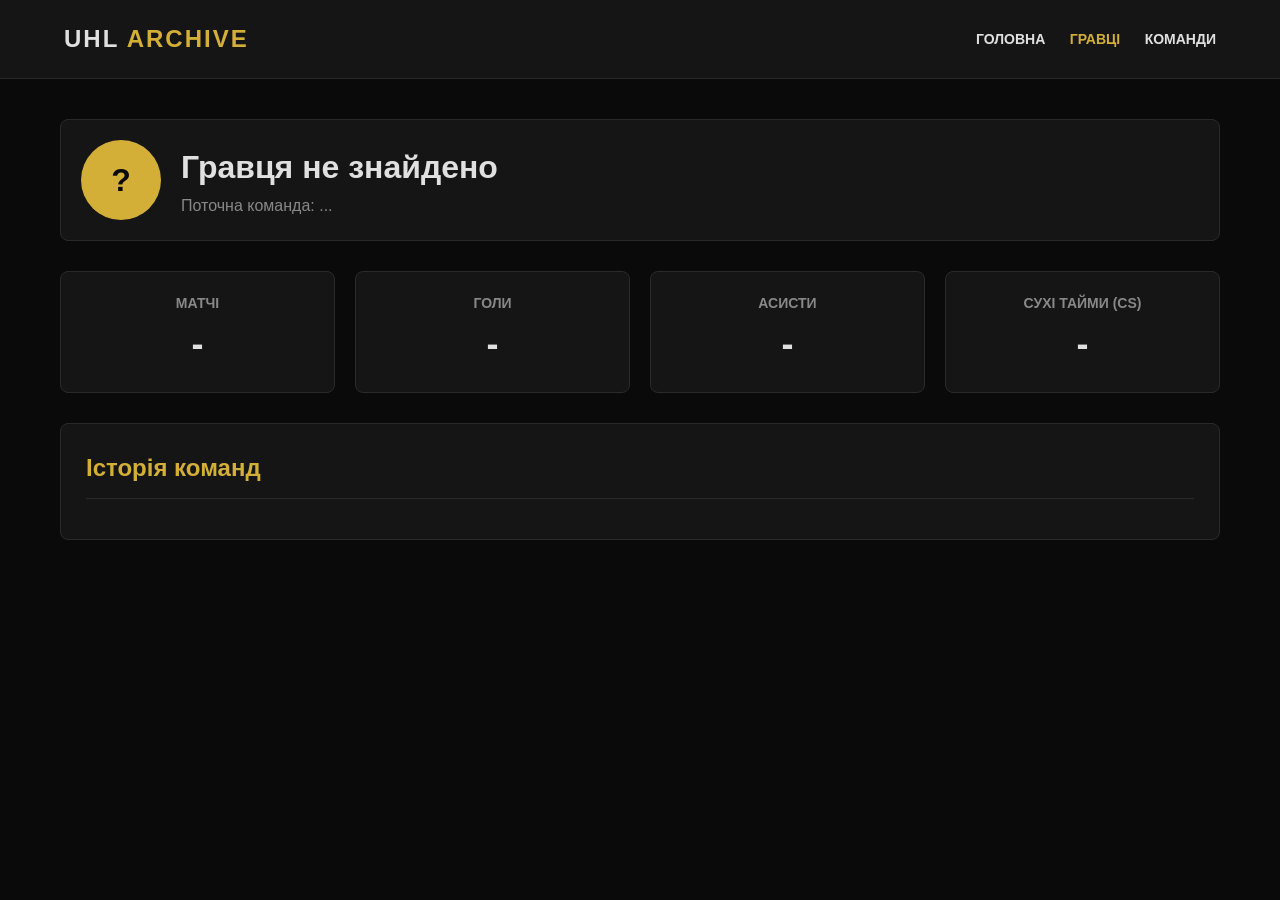
==== player.html @ f2d45ee5 "Add files via upload" ====
<!DOCTYPE html>
<html lang="uk">
<head>
    <meta charset="UTF-8">
    <meta name="viewport" content="width=device-width, initial-scale=1.0">
    <title>UHL ARCHIVE | Профіль гравця</title>
    <link rel="stylesheet" href="style.css">
</head>
<body>
    <header class="navbar">
        <div class="logo">UHL <span>ARCHIVE</span></div>
        <nav>
            <a href="index.html">Головна</a>
            <a href="#" class="active">Гравці</a>
            <a href="#">Команди</a>
        </nav>
    </header>

    <main class="container">
        <div class="profile-header">
            <div class="avatar" id="player-avatar">?</div>
            <div class="profile-info">
                <h1 id="player-name">Завантаження...</h1>
                <p class="subtitle" id="player-status">Поточна команда: ...</p>
            </div>
        </div>

        <section class="stats-grid">
            <div class="stat-box">
                <h3>Матчі</h3>
                <p id="stat-matches">-</p>
            </div>
            <div class="stat-box">
                <h3>Голи</h3>
                <p id="stat-goals">-</p>
            </div>
            <div class="stat-box">
                <h3>Асисти</h3>
                <p id="stat-assists">-</p>
            </div>
            <div class="stat-box">
                <h3>Сухі тайми (CS)</h3>
                <p id="stat-cs">-</p>
            </div>
        </section>

        <section class="card">
            <h2>Історія команд</h2>
            <ul id="team-history" class="history-list">
                <!-- Заповнюється через JS -->
            </ul>
        </section>
    </main>
    <script src="script.js"></script>
</body>
</html>
---- style.css ----
/* Базові змінні - Темна палітра */
:root {
    --bg-dark: #0a0a0a;
    --bg-card: #151515;
    --text-main: #e0e0e0;
    --text-muted: #888888;
    --accent: #d4af37; /* Золотий колір для залу слави та акцентів */
    --accent-hover: #f1c40f;
    --border-color: #2a2a2a;
}

* {
    margin: 0;
    padding: 0;
    box-sizing: border-box;
    font-family: 'Segoe UI', Roboto, Helvetica, Arial, sans-serif;
}

body {
    background-color: var(--bg-dark);
    color: var(--text-main);
    line-height: 1.6;
}

a {
    color: var(--text-main);
    text-decoration: none;
    transition: color 0.2s;
}

a:hover {
    color: var(--accent);
}

/* Навігація */
.navbar {
    display: flex;
    justify-content: space-between;
    align-items: center;
    padding: 20px 5%;
    background-color: var(--bg-card);
    border-bottom: 1px solid var(--border-color);
}

.logo {
    font-size: 24px;
    font-weight: bold;
    letter-spacing: 2px;
}

.logo span {
    color: var(--accent);
}

.navbar nav a {
    margin-left: 20px;
    font-size: 14px;
    text-transform: uppercase;
    font-weight: 600;
}

.navbar nav a.active {
    color: var(--accent);
}

/* Основний контейнер */
.container {
    max-width: 1200px;
    margin: 0 auto;
    padding: 40px 20px;
}

/* Герой блок (Головна) */
.hero {
    text-align: center;
    margin-bottom: 50px;
}

.hero h1 {
    font-size: 42px;
    margin-bottom: 10px;
}

.hero p {
    color: var(--text-muted);
    font-size: 18px;
}

/* Картки та сітки */
.dashboard {
    display: grid;
    grid-template-columns: repeat(auto-fit, minmax(300px, 1fr));
    gap: 30px;
}

.card {
    background-color: var(--bg-card);
    padding: 25px;
    border-radius: 8px;
    border: 1px solid var(--border-color);
}

.card h2 {
    border-bottom: 1px solid var(--border-color);
    padding-bottom: 10px;
    margin-bottom: 15px;
    color: var(--accent);
}

.season-list li {
    list-style: none;
    margin-bottom: 10px;
    padding: 10px;
    background: var(--bg-dark);
    border: 1px solid var(--border-color);
    border-radius: 4px;
}

/* Профіль гравця */
.profile-header {
    display: flex;
    align-items: center;
    gap: 20px;
    margin-bottom: 30px;
    padding: 20px;
    background-color: var(--bg-card);
    border-radius: 8px;
    border: 1px solid var(--border-color);
}

.avatar {
    width: 80px;
    height: 80px;
    background-color: var(--accent);
    color: var(--bg-dark);
    display: flex;
    align-items: center;
    justify-content: center;
    font-size: 32px;
    font-weight: bold;
    border-radius: 50%;
}

.profile-info h1 {
    font-size: 32px;
}

.subtitle {
    color: var(--text-muted);
}

/* Статистика */
.stats-grid {
    display: grid;
    grid-template-columns: repeat(auto-fit, minmax(200px, 1fr));
    gap: 20px;
    margin-bottom: 30px;
}

.stat-box {
    background-color: var(--bg-card);
    padding: 20px;
    text-align: center;
    border-radius: 8px;
    border: 1px solid var(--border-color);
}

.stat-box h3 {
    font-size: 14px;
    color: var(--text-muted);
    text-transform: uppercase;
}

.stat-box p {
    font-size: 36px;
    font-weight: bold;
    color: var(--text-main);
}

/* Динамічні списки JS */
.grid-list {
    display: flex;
    flex-direction: column;
    gap: 10px;
}

.player-item {
    display: flex;
    justify-content: space-between;
    background: var(--bg-dark);
    padding: 10px 15px;
    border: 1px solid var(--border-color);
    border-radius: 4px;
}

.history-list li {
    list-style: none;
    padding: 10px 0;
    border-bottom: 1px solid var(--border-color);
}
.history-list li:last-child {
    border-bottom: none;
}
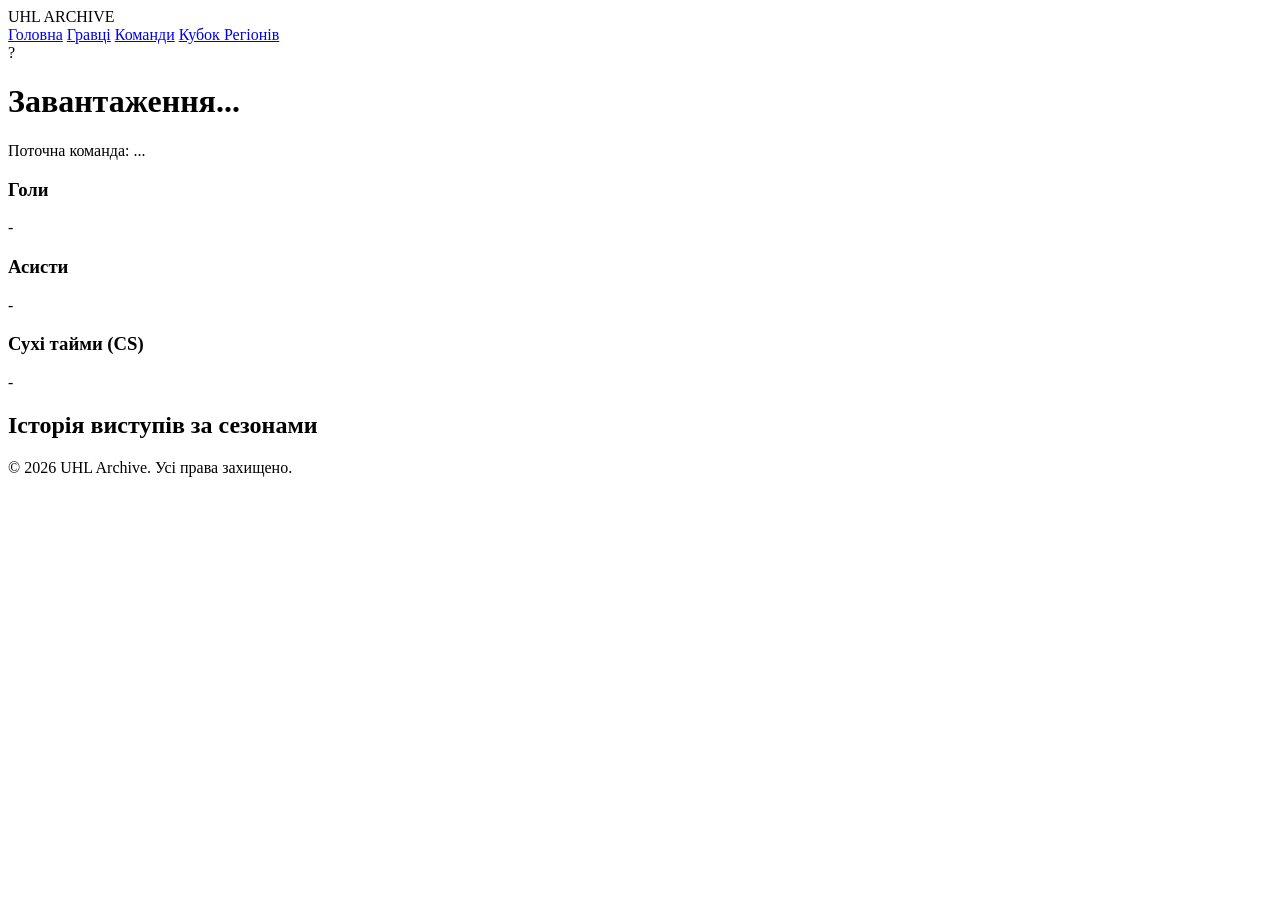
==== commit 244406d9: "Add files via upload" ====
--- a/player.html
+++ b/player.html
@@ -11,8 +11,9 @@
         <div class="logo">UHL <span>ARCHIVE</span></div>
         <nav>
             <a href="index.html">Головна</a>
-            <a href="#" class="active">Гравці</a>
-            <a href="#">Команди</a>
+            <a href="players.html">Гравці</a>
+            <a href="teams.html">Команди</a>
+            <a href="regions.html">Кубок Регіонів</a>
         </nav>
     </header>
 
@@ -26,10 +27,6 @@
         </div>
 
         <section class="stats-grid">
-            <div class="stat-box">
-                <h3>Матчі</h3>
-                <p id="stat-matches">-</p>
-            </div>
             <div class="stat-box">
                 <h3>Голи</h3>
                 <p id="stat-goals">-</p>
@@ -45,12 +42,17 @@
         </section>
 
         <section class="card">
-            <h2>Історія команд</h2>
+            <h2>Історія виступів за сезонами</h2>
             <ul id="team-history" class="history-list">
                 <!-- Заповнюється через JS -->
             </ul>
         </section>
     </main>
+
+    <footer>
+        <p>© 2026 UHL Archive. Усі права захищено.</p>
+    </footer>
+
     <script src="script.js"></script>
 </body>
 </html>
